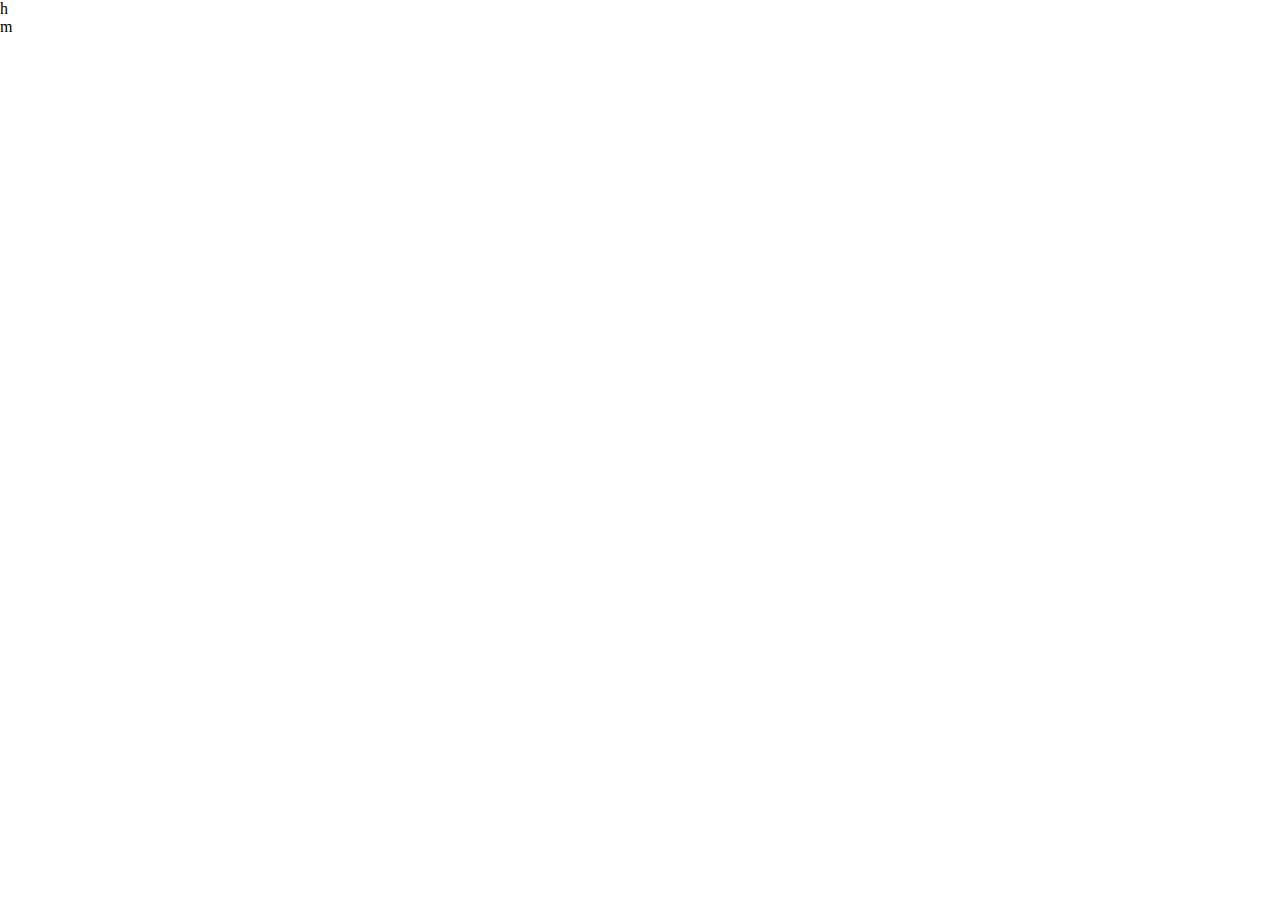
==== css/index.html @ bfe5a90d "[start] ex" ====
<!DOCTYPE html>
<html lang="en">
<head>
  <meta charset="UTF-8">
  <meta name="viewport" content="width=device-width, initial-scale=1.0">
  <title>Toboolist</title>
  <link rel="stylesheet" href="main.css">

</head>
<body>
 
  <header>h</header>

  <main>m</main>

  
</body>
</html>
---- css/main.css ----
*{
  margin: 0;
  padding: 0;
  box-sizing: border-box;
}
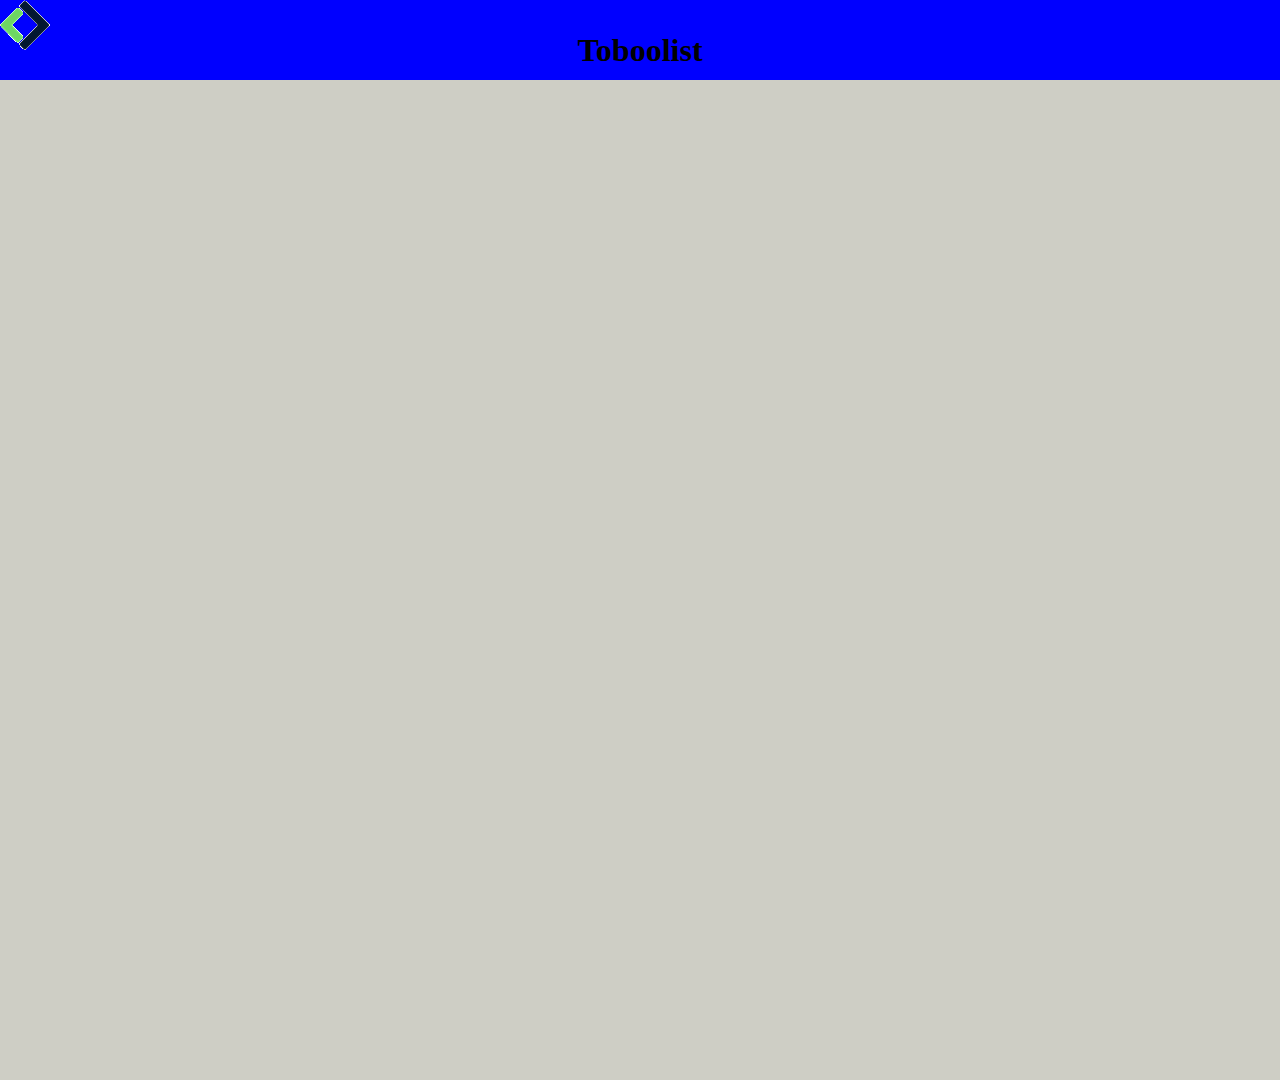
==== commit 99b9ae4f: "header da sistemare" ====
--- a/css/index.html
+++ b/css/index.html
@@ -9,9 +9,21 @@
 </head>
 <body>
  
-  <header>h</header>
+  <header>
+    <div class="conteiner">
+      <img src="../img/Logo.png" alt="Logo">
+      <h1>Toboolist</h1>
+    </div>
+  </header>
 
-  <main>m</main>
+  <main>
+    <div class="box">
+
+    </div>
+
+
+
+  </main>
 
   
 </body>
--- a/css/main.css
+++ b/css/main.css
@@ -4,3 +4,23 @@
   box-sizing: border-box;
 }
 
+header {
+  background-color: blue;
+  height: 80px;
+}
+
+header h1 {
+  text-align: center;
+  line-height: 0px;
+}
+
+/* non funziona allineamento immagine al testo */
+.conteiner img {
+  vertical-align: middle;
+  margin: 0 auto;
+}
+
+.box {
+  background-color: rgb(206, 206, 197);
+  height:1000px;
+}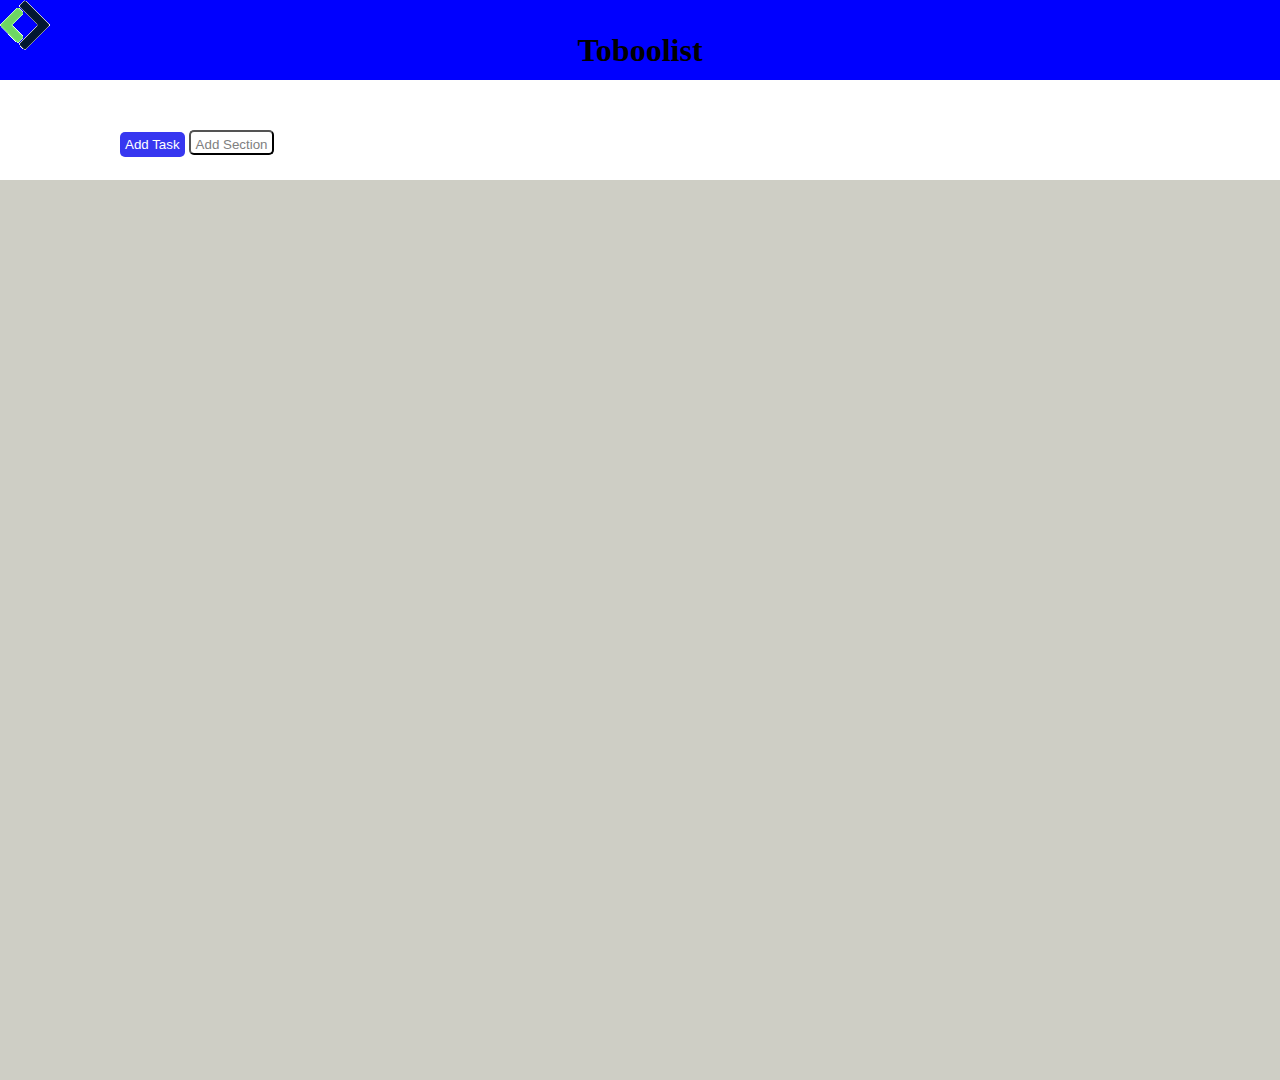
==== commit 22daa416: "[add] box in main" ====
--- a/css/index.html
+++ b/css/index.html
@@ -18,6 +18,10 @@
 
   <main>
     <div class="box">
+      <div class="box-alternativo">
+        <input class="button" id="task" type="button"  value="Add Task">
+        <input class="button" id="section" type="button" value="Add Section">
+      </div>
 
     </div>
 
--- a/css/main.css
+++ b/css/main.css
@@ -23,4 +23,29 @@
 .box {
   background-color: rgb(206, 206, 197);
   height:1000px;
+  padding: 0;
+}
+
+main .box-alternativo{
+  background-color:white; 
+  height: 100px;
+  padding: 50px 120px;
+}
+
+.box-alternativo .button {
+  height: 25px;
+  width: auto;
+  padding: 5px;
+  border-radius: 5px;
+}
+
+#task {
+  background-color: rgb(55, 55, 240);
+  color: white;
+  border: rgb(55, 55, 240) ;
+}
+
+#section {
+  background-color: white;
+  color: gray;
 }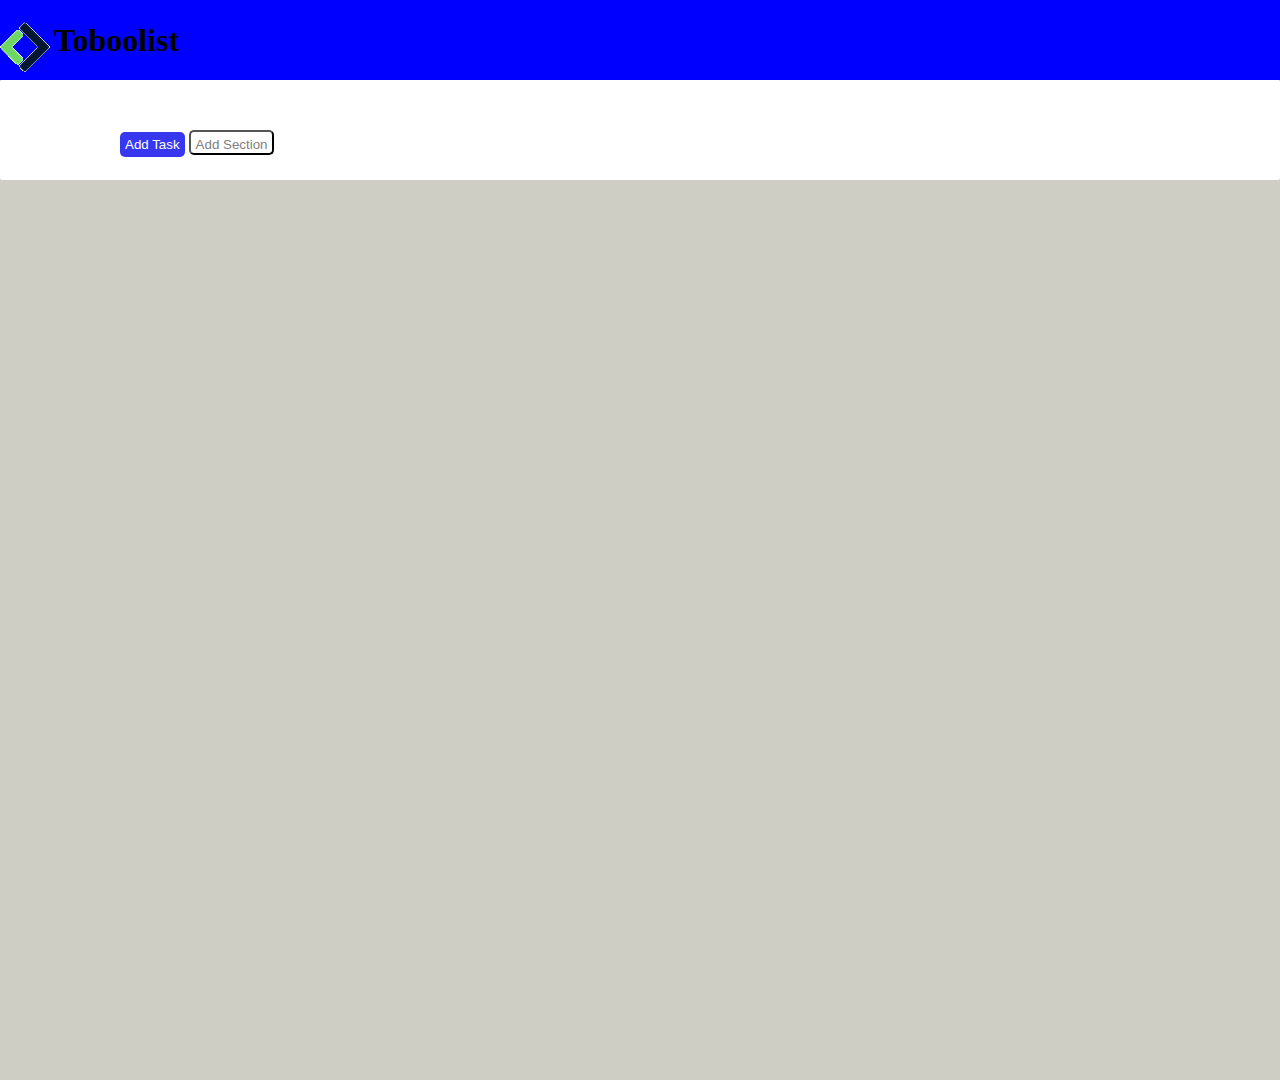
==== commit 68f054e8: "[modifiche ] head" ====
--- a/css/index.html
+++ b/css/index.html
@@ -12,7 +12,7 @@
   <header>
     <div class="conteiner">
       <img src="../img/Logo.png" alt="Logo">
-      <h1>Toboolist</h1>
+      <span><strong>Toboolist</strong></span>
     </div>
   </header>
 
--- a/css/main.css
+++ b/css/main.css
@@ -9,9 +9,10 @@
   height: 80px;
 }
 
-header h1 {
+header span {
   text-align: center;
-  line-height: 0px;
+  line-height: 80px;
+  font-size: 2rem;
 }
 
 /* non funziona allineamento immagine al testo */
@@ -28,6 +29,7 @@
 
 main .box-alternativo{
   background-color:white; 
+  border-radius: 2px;
   height: 100px;
   padding: 50px 120px;
 }
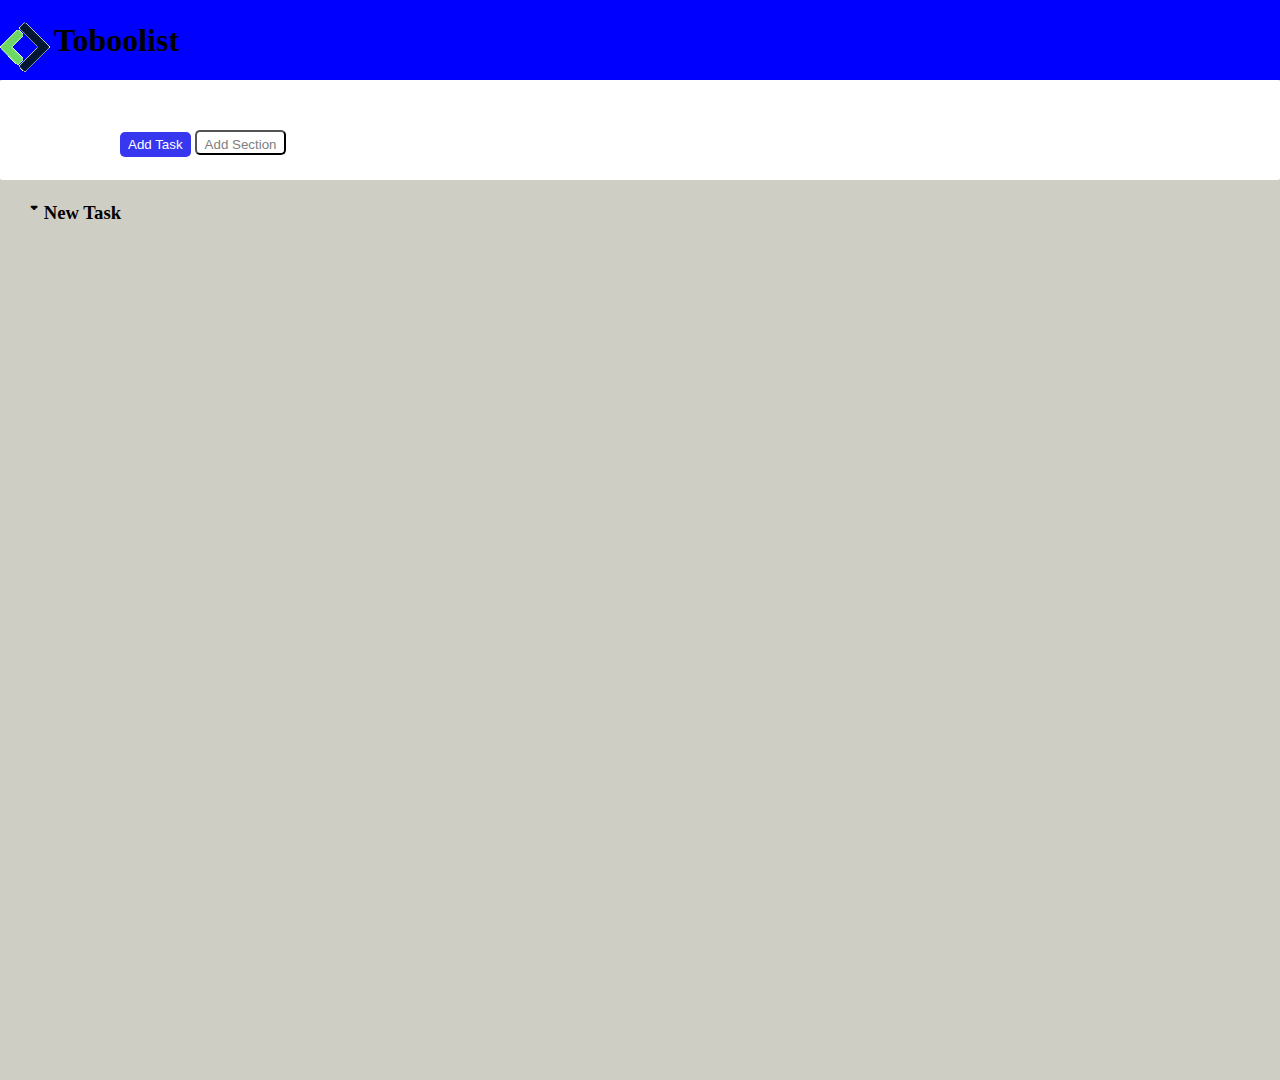
==== commit a869ac2b: "[commit]" ====
--- a/css/index.html
+++ b/css/index.html
@@ -19,16 +19,21 @@
   <main>
     <div class="box">
       <div class="box-alternativo">
-        <input class="button" id="task" type="button"  value="Add Task">
-        <input class="button" id="section" type="button" value="Add Section">
+        <input class="button" id="addtask" type="button"  value="Add Task">
+        <input class="button" id="addsection" type="button" value="Add Section">
       </div>
+      
+   
+
+    <section class="box-centrale">
+      <h3>&#129171; New Task</h3>
+
+    </section>
+
 
     </div>
+  </main>
 
 
-
-  </main>
-
-  
 </body>
 </html>--- a/css/main.css
+++ b/css/main.css
@@ -27,27 +27,33 @@
   padding: 0;
 }
 
-main .box-alternativo{
+.box-alternativo{
   background-color:white; 
   border-radius: 2px;
   height: 100px;
   padding: 50px 120px;
+  border-bottom: 2px solid rgb(206, 206, 197)k;
 }
 
 .box-alternativo .button {
   height: 25px;
   width: auto;
-  padding: 5px;
+  padding: 5px 8px;
   border-radius: 5px;
 }
 
-#task {
+#addtask {
   background-color: rgb(55, 55, 240);
   color: white;
   border: rgb(55, 55, 240) ;
 }
 
-#section {
+#addsection {
   background-color: white;
   color: gray;
+}
+
+section h3 {
+  padding: 30px;
+  line-height: 5px;
 }